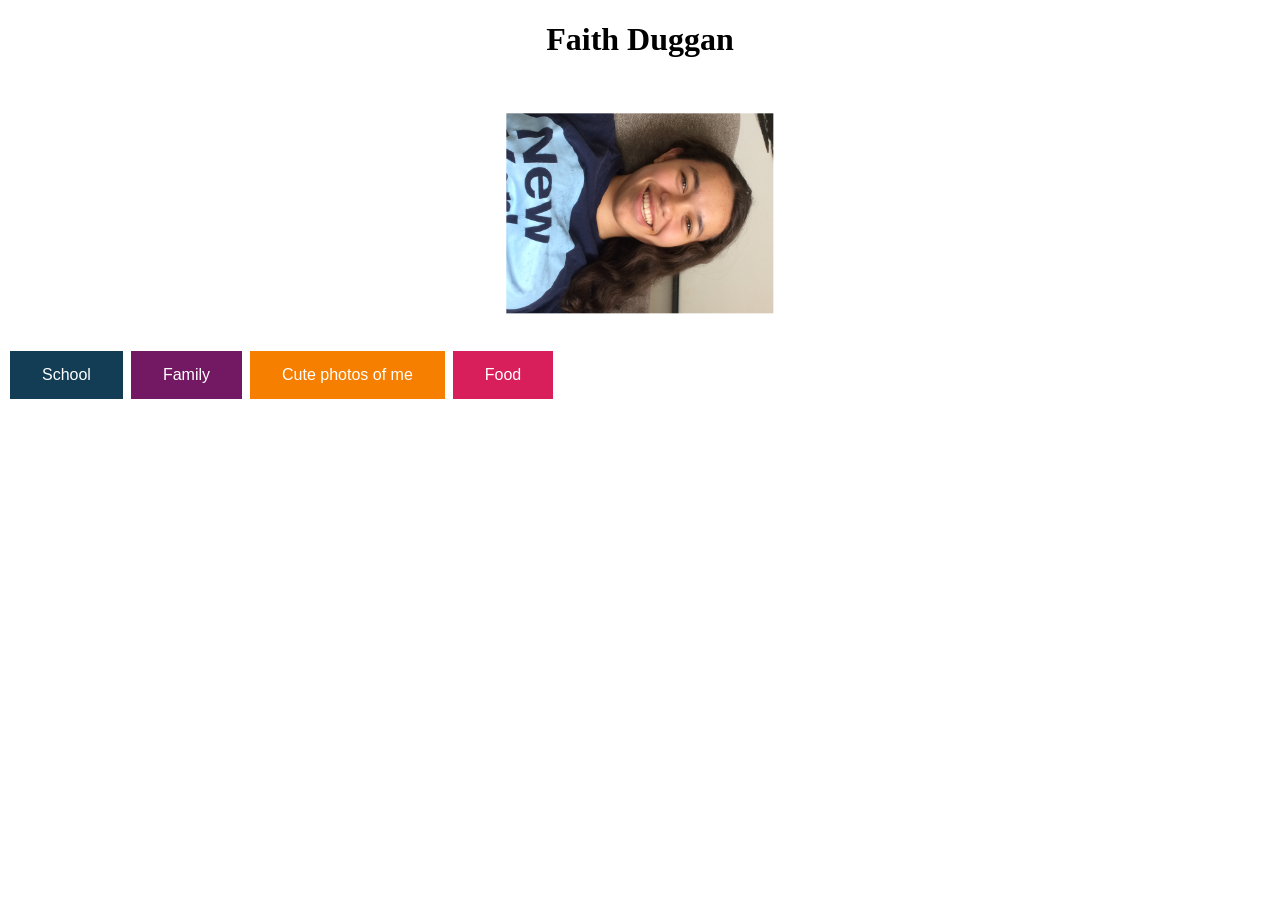
==== Portfolio website/MyPort.html @ e62462ce "initial commit" ====
<!DOCTYPE html>
<html>
	<head>
		<title>Faith Duggan</title>
		<style>
			.button {
			    background-color: #133C55; /* Green */
			    border: none;
			    color: white;
			    padding: 15px 32px;
			    text-align: center;
			    text-decoration: none;
			    display: inline-block;
			    font-size: 16px;
			    margin: 4px 2px;
			    cursor: pointer;
			}

			.button2 {
				background-color: #731963; /* Blue */
			    border: none;
			    color: white;
			    padding: 15px 32px;
			    text-align: center;
			    text-decoration: none;
			    display: inline-block;
			    font-size: 16px;
			    margin: 4px 2px;
			    cursor: pointer;
			}
			.button3 {
				background-color: #F77F00; /*Orange/Yellow*/
			    border: none;
			    color: white;
			    padding: 15px 32px;
			    text-align: center;
			    text-decoration: none;
			    display: inline-block;
			    font-size: 16px;
			    margin: 4px 2px;
			    cursor: pointer;
			}
			.button4 {
				background-color: #D81E5B; color: black; /* Pink */ 
			    border: none;
			    color: white;
			    padding: 15px 32px;
			    text-align: center;
			    text-decoration: none;
			    display: inline-block;
			    font-size: 16px;
			    margin: 4px 2px;
			    cursor: pointer;
			}
			#nicish{
    			transform: rotate(90deg);
			}
			h1 {
				text-align: center;
			}
			img{
			    display: block;
			    margin: 0 auto;
			}   
			</style>
	</head>
	<body>
		<h1>Faith Duggan</h1>
		<img align="bottom" id="nicish"src= "nice.JPG" style= width:200px; height:90>


		<input type="button" class="button" value="School" onclick="window.location.href='./myPortSchool.html'">
		<button type="button" class="button2" value="Family"onclick="window.location.href='./myPortFamily.html'" >Family</button>
		<button type="button" class="button3" value="photos" onclick="window.location.href='./myPortPhotos.html'">Cute photos of me</button>
		<button type="button" class="button4" value="Food" onclick="window.location.href='./myPortFood.html'">Food</button>

	</body>
</html>
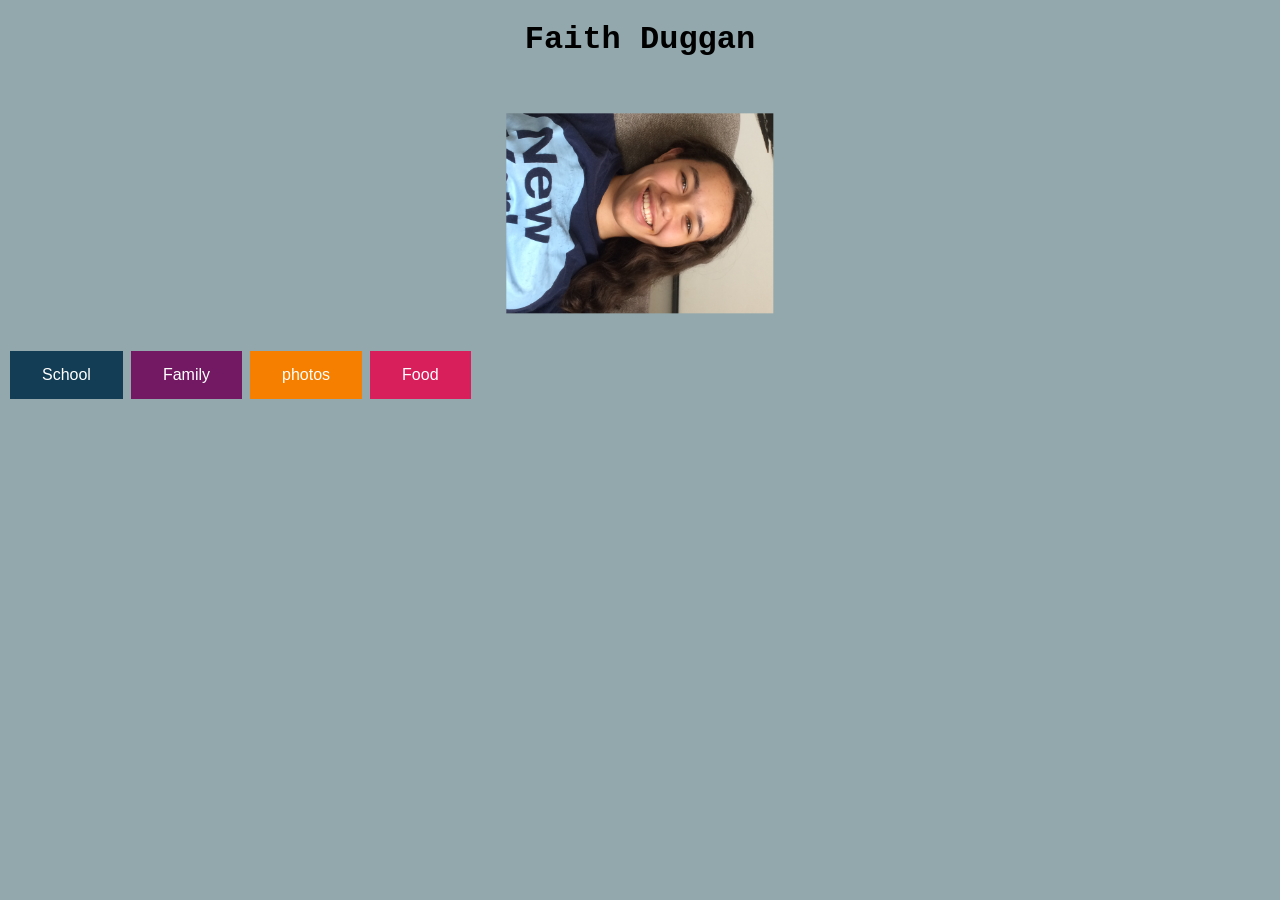
==== commit fdde3fe8: "yay" ====
--- a/Portfolio website/MyPort.html
+++ b/Portfolio website/MyPort.html
@@ -3,6 +3,9 @@
 	<head>
 		<title>Faith Duggan</title>
 		<style>
+			body {
+    	background-color: #93A8AC;
+			}
 			.button {
 			    background-color: #133C55; /* Green */
 			    border: none;
@@ -57,6 +60,7 @@
 			}
 			h1 {
 				text-align: center;
+				font-family: "Courier New", monospace;
 			}
 			img{
 			    display: block;
@@ -70,9 +74,9 @@
 
 
 		<input type="button" class="button" value="School" onclick="window.location.href='./myPortSchool.html'">
-		<button type="button" class="button2" value="Family"onclick="window.location.href='./myPortFamily.html'" >Family</button>
-		<button type="button" class="button3" value="photos" onclick="window.location.href='./myPortPhotos.html'">Cute photos of me</button>
-		<button type="button" class="button4" value="Food" onclick="window.location.href='./myPortFood.html'">Food</button>
+		<input type="button" class="button2" value="Family"onclick="window.location.href='./myPortFamily.html'" >
+		<input type="button" class="button3" value="photos" onclick="window.location.href='./myPortPhotos.html'">
+		<input type="button" class="button4" value="Food" onclick="window.location.href='./myPortFood.html'">
 
 	</body>
 </html>
